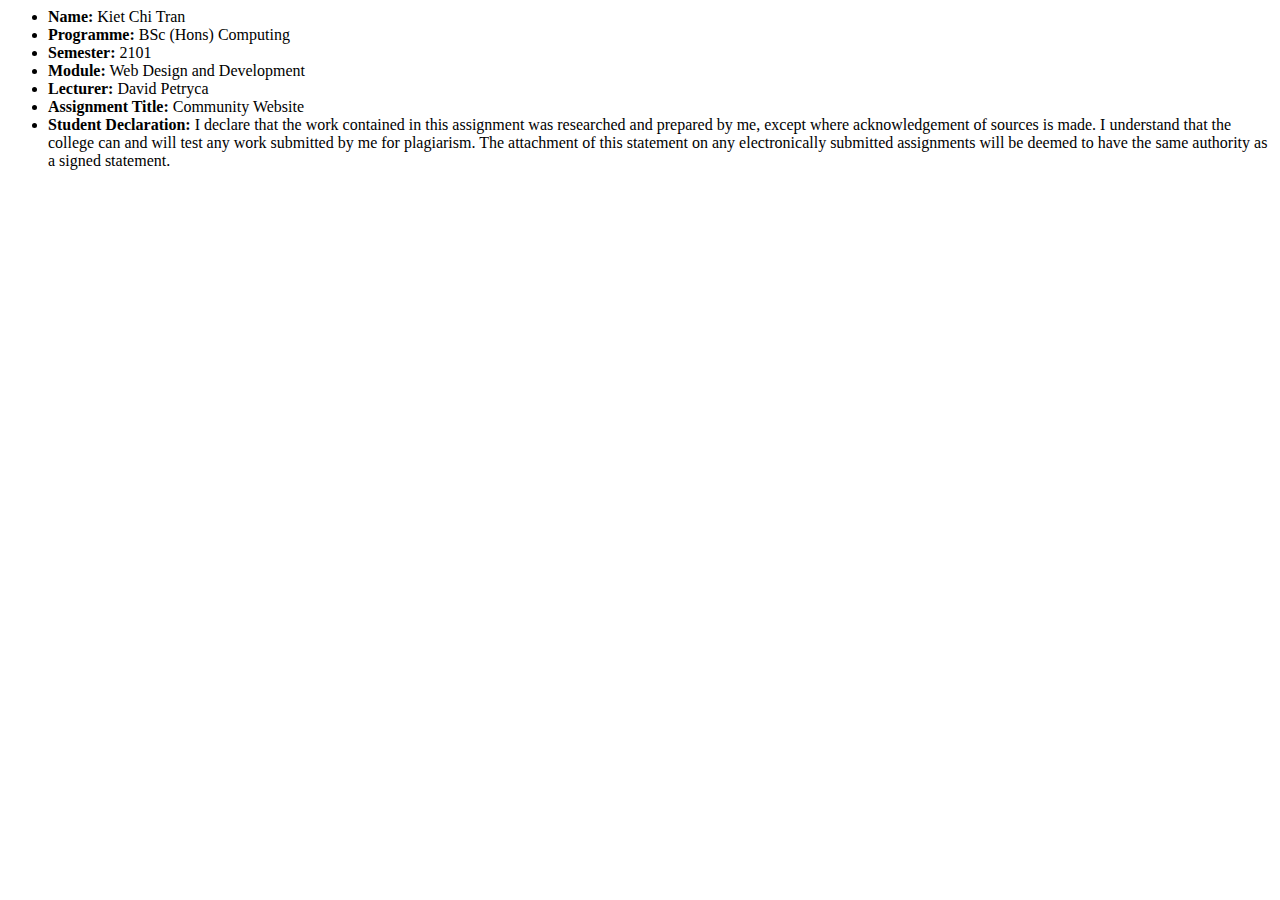
==== cover.html @ 674e3d32 "Add files via upload" ====
<html>
<ul>
<li><b>Name:</b> Kiet Chi Tran</li>
<li><b>Programme:</b> BSc (Hons) Computing</li>
<li><b>Semester:</b> 2101</li>
<li><b>Module:</b> Web Design and Development </li>
<li><b>Lecturer:</b> David Petryca</li>
<li><b>Assignment Title:</b>  Community Website</li>
<li><b>Student Declaration:</b> I declare that the work contained in this
assignment was researched and prepared by me, except where acknowledgement of
sources is made. I understand that the college can and will test any work
submitted by me for plagiarism. The attachment of this statement on any
electronically submitted assignments will be deemed to have the same authority
as a signed statement.</li>
</ul>
</html>
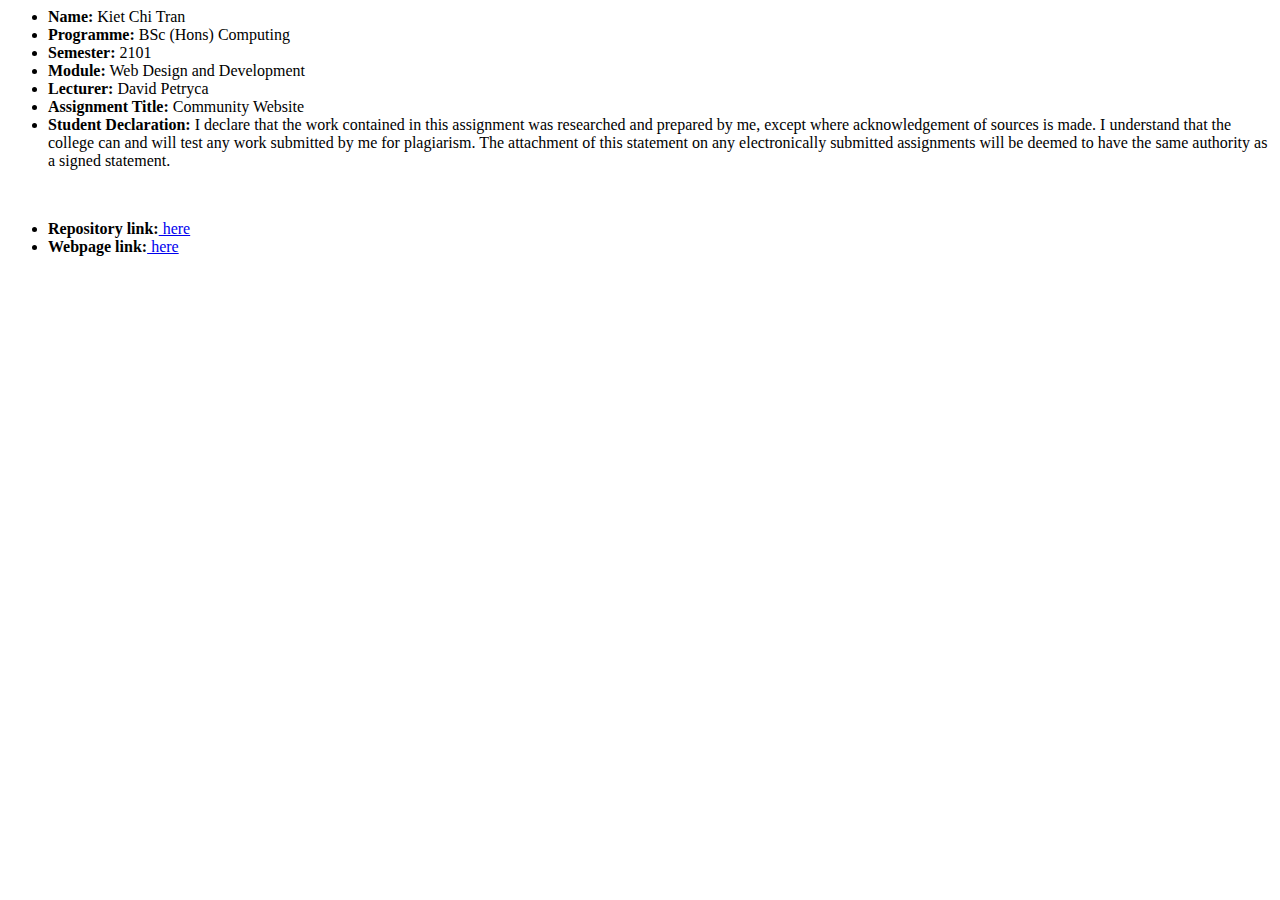
==== commit 7d9a0a91: "Add files via upload" ====
--- a/cover.html
+++ b/cover.html
@@ -13,4 +13,9 @@
 electronically submitted assignments will be deemed to have the same authority
 as a signed statement.</li>
 </ul>
+<br>
+<ul>
+    <li><b>Repository link:</b><a href="https://github.com/kiet-tran-10/wdd-ica-kiet" target="_blank"> here</a></li>
+    <li><b>Webpage link:</b><a href="http://kiet.soskolin.eu/myhairdiary/" target="_blank"> here</a></li>
+</ul>
 </html>